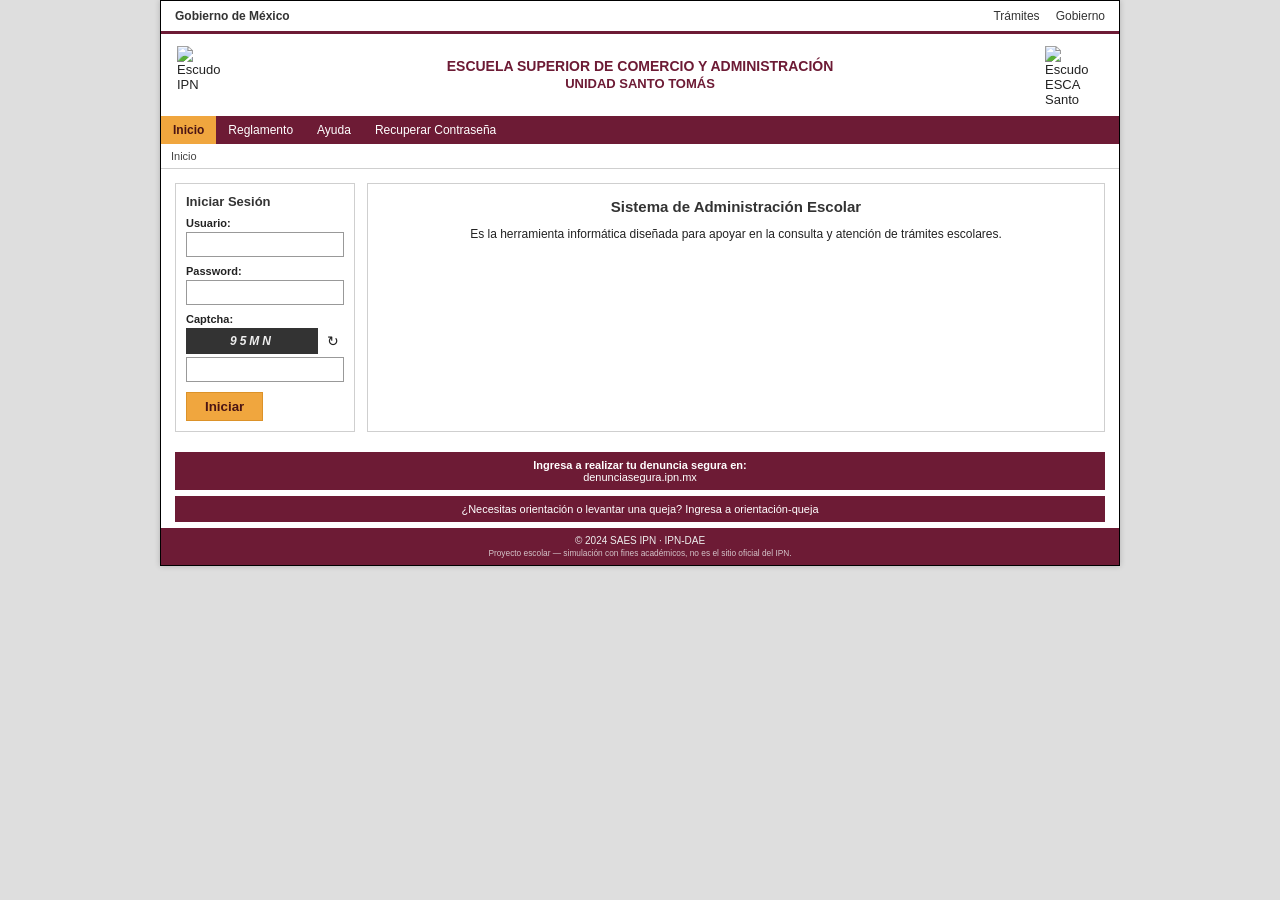
==== index.html @ e2653fc8 "l" ====
<!DOCTYPE html>
<html lang="es">
<head>
<meta charset="UTF-8">
<meta name="viewport" content="width=device-width, initial-scale=1">
<title>SAES · ESCA Santo Tomás (Simulación escolar)</title>
<link rel="stylesheet" href="estilos.css">
</head>
<body>
<div class="wrap">
  <div class="gobbar">
    <b>Gobierno de México</b>
    <nav><a href="#">Trámites</a><a href="#">Gobierno</a></nav>
  </div>
  <div class="header-escuela">
    <img class="crest-img crest-small" src="https://i.pinimg.com/originals/22/42/18/22421831a43187e599cf0629662935e7.png" alt="Escudo IPN">
    <div class="titles">
      <div class="t1">ESCUELA SUPERIOR DE COMERCIO Y ADMINISTRACIÓN</div>
      <div class="t2">UNIDAD SANTO TOMÁS</div>
    </div>
    <img class="crest-img" src="https://escasto.ipn.mx/assets/files/escasto/img/esca-logo-300-x-380-.png" alt="Escudo ESCA Santo Tomás">
  </div>
  <div class="tabs">
    <a class="active" href="index.html">Inicio</a><a href="#">Reglamento</a><a href="#">Ayuda</a><a href="#">Recuperar Contraseña</a>
  </div>
  <div class="breadcrumb">Inicio</div>

  <div class="login-area">
    <div class="login-box">
      <h3>Iniciar Sesión</h3>
      <label>Usuario:</label>
      <input id="usuario" type="text">
      <label>Password:</label>
      <input id="password" type="password">
      <label>Captcha:</label>
      <div class="captcha-row">
        <div class="captcha-img" id="captchaText">H3V9</div>
        <span class="refresh" onclick="refrescarCaptcha()">&#8635;</span>
      </div>
      <input id="captcha" type="text">
      <button class="btn" onclick="iniciarSesion()">Iniciar</button>
    </div>
    <div class="home-content">
      <h2>Sistema de Administración Escolar</h2>
      <p>Es la herramienta informática diseñada para apoyar en la consulta y atención de trámites escolares.</p>
    </div>
  </div>

  <a class="banner-link" href="#"><b>Ingresa a realizar tu denuncia segura en:</b> denunciasegura.ipn.mx</a>
  <a class="banner-link" href="#">¿Necesitas orientación o levantar una queja? Ingresa a orientación-queja</a>

  <footer class="site">
    © 2024 SAES IPN · IPN-DAE
    <small>Proyecto escolar — simulación con fines académicos, no es el sitio oficial del IPN.</small>
  </footer>
</div>
<script src="script.js"></script>
</body>
</html>
---- estilos.css ----
:root{
  --maroon:#6d1b35;
  --maroon-dark:#551527;
  --orange:#f0a63e;
  --orange-dark:#dc9229;
  --border:#cfcfcf;
  --text:#222;
}
*{box-sizing:border-box;}
body{margin:0;background:#dedede;font-family:Arial, Helvetica, sans-serif;color:var(--text);font-size:13px;}
.wrap{max-width:960px;margin:0 auto;background:#fff;border:1px solid #000;box-shadow:0 0 6px rgba(0,0,0,.2);}
.hidden{display:none !important;}

/* top gob bar */
.gobbar{display:flex;justify-content:space-between;align-items:center;padding:8px 14px;border-bottom:3px solid var(--maroon);font-size:12px;}
.gobbar b{color:#333;}
.gobbar nav a{color:#333;text-decoration:none;margin-left:16px;}

/* header: IPN izquierda, titulo centro, ESCA derecha (logos en los extremos) */
.header-escuela{display:flex;align-items:center;justify-content:space-between;gap:14px;padding:12px 16px;}
.titles{flex:1;text-align:center;color:var(--maroon);font-weight:bold;line-height:1.3;}
.titles .t1{font-size:14px;}
.titles .t2{font-size:13px;}
.crest-img{width:58px;height:58px;object-fit:contain;flex:0 0 auto;}
.crest-img.crest-small{width:58px;height:58px;}

/* tabs */
.tabs{display:flex;background:var(--maroon);flex-wrap:wrap;}
.tabs a{padding:7px 12px;color:#fff;font-size:12px;cursor:pointer;text-decoration:none;}
.tabs a.active{background:var(--orange);color:#4a1414;font-weight:bold;}
.breadcrumb{padding:6px 10px;font-size:11px;color:#444;border-bottom:1px solid var(--border);}
.breadcrumb a{color:var(--maroon);text-decoration:none;}

/* login */
.login-area{display:flex;gap:12px;padding:14px;flex-wrap:wrap;}
.login-box{width:180px;border:1px solid var(--border);padding:10px;font-size:12px;}
.login-box h3{margin:0 0 8px;font-size:13px;color:#333;}
.login-box label{display:block;margin-top:8px;font-weight:bold;font-size:11px;}
.login-box input{width:100%;padding:4px;margin-top:3px;border:1px solid #999;}
.captcha-row{display:flex;align-items:center;gap:4px;margin-top:3px;}
.captcha-img{flex:1;background:#333;color:#eee;letter-spacing:3px;font-style:italic;text-align:center;
             padding:6px 0;font-weight:bold;user-select:none;}
.refresh{cursor:pointer;font-size:14px;padding:2px 5px;}
.login-box .btn{margin-top:10px;background:var(--orange);border:1px solid var(--orange-dark);color:#4a1414;
                 font-weight:bold;padding:6px 18px;cursor:pointer;}
.home-content{flex:1;min-width:200px;border:1px solid var(--border);padding:14px;text-align:center;font-size:12px;}
.home-content h2{color:#333;font-size:15px;margin-top:0;}

.banner-link{display:block;background:var(--maroon);color:#fff;text-align:center;padding:7px;margin:6px 14px;
             font-size:11px;text-decoration:none;}
.banner-link b{display:block;}

/* alumnos layout */
.alumnos-layout{display:flex;flex-wrap:wrap;}
.sidebar{width:150px;flex:0 0 150px;border-right:1px solid var(--border);font-size:11px;padding:6px 0;}
.sidebar .cat{padding:4px 8px;font-weight:bold;color:#333;}
.sidebar a.item{display:block;padding:3px 8px 3px 16px;color:var(--maroon);cursor:pointer;text-decoration:none;}
.sidebar a.item.active, .sidebar .cat.active{background:var(--orange);color:#4a1414;}
.sidebar a.item:hover{text-decoration:underline;}
.sidebar .logout{display:block;margin:12px 8px 2px;color:#c0392b;font-size:11px;text-decoration:none;}
.sidebar .acct{padding:0 8px;font-size:11px;color:#333;}

.main-content{flex:1;min-width:220px;padding:14px;font-size:12px;}
.main-content h3{color:#333;font-size:14px;margin-top:0;}
.student-name{color:var(--maroon);font-weight:bold;}
.center{text-align:center;}

/* tabla horario (encabezado guinda) */
.horario-head{display:flex;justify-content:space-between;align-items:center;flex-wrap:wrap;gap:8px;margin-bottom:6px;}
.horario-head .datos p{margin:2px 0;font-size:11px;}
.btn-black{background:#1a1a1a;color:#fff;border:1px solid #000;padding:5px 14px;font-size:11px;cursor:pointer;text-decoration:none;}
.horario-title{text-align:center;font-weight:bold;font-size:14px;color:#222;margin:4px 0 10px;}
table.horario{border-collapse:collapse;width:100%;margin-top:4px;font-size:11px;}
table.horario th{background:var(--maroon);color:#fff;padding:6px 4px;border:1px solid var(--maroon-dark);}
table.horario td{padding:6px 4px;border:1px solid var(--border);text-align:center;}
table.horario tr:nth-child(even) td{background:#f7f7f7;}
.btn-maroon-wrap{text-align:center;margin-top:16px;}
.btn-maroon{background:var(--maroon);color:#fff;border:1px solid var(--maroon-dark);padding:7px 18px;font-size:11px;cursor:pointer;}

/* tabla calificaciones (encabezado naranja) */
.calif-head{margin-bottom:8px;}
.calif-head p{margin:2px 0;font-size:12px;}
table.calif{border-collapse:collapse;width:100%;margin-top:4px;font-size:11px;}
table.calif th{background:var(--orange);color:#fff;padding:5px 4px;border:1px solid #fff;text-align:center;vertical-align:middle;}
table.calif th.col-grupo{width:42px;}
table.calif th.col-mat{text-align:left;}
table.calif td{padding:4px 5px;border:1px solid #e3e3e3;text-align:center;}
table.calif td.left{text-align:left;}
table.calif tr:nth-child(even) td{background:#f4f4f4;}
.tira{margin-top:10px;font-size:10px;color:#2a53c1;word-break:break-all;line-height:1.4;}

.aviso{display:flex;gap:10px;align-items:flex-start;margin-top:16px;font-size:11px;}
.aviso b{color:var(--maroon);font-size:20px;white-space:nowrap;}
.aviso p{color:var(--maroon);margin:0;}

.accesos{width:150px;flex:0 0 150px;border-left:1px solid var(--border);padding:8px;font-size:11px;}
.accesos h4{margin:0 0 6px;font-size:12px;}
.accesos a{display:block;color:var(--maroon);text-decoration:none;margin-bottom:4px;}

footer.site{background:var(--maroon);color:#eee;text-align:center;font-size:10px;padding:7px;}
footer.site small{opacity:.8;display:block;margin-top:2px;}
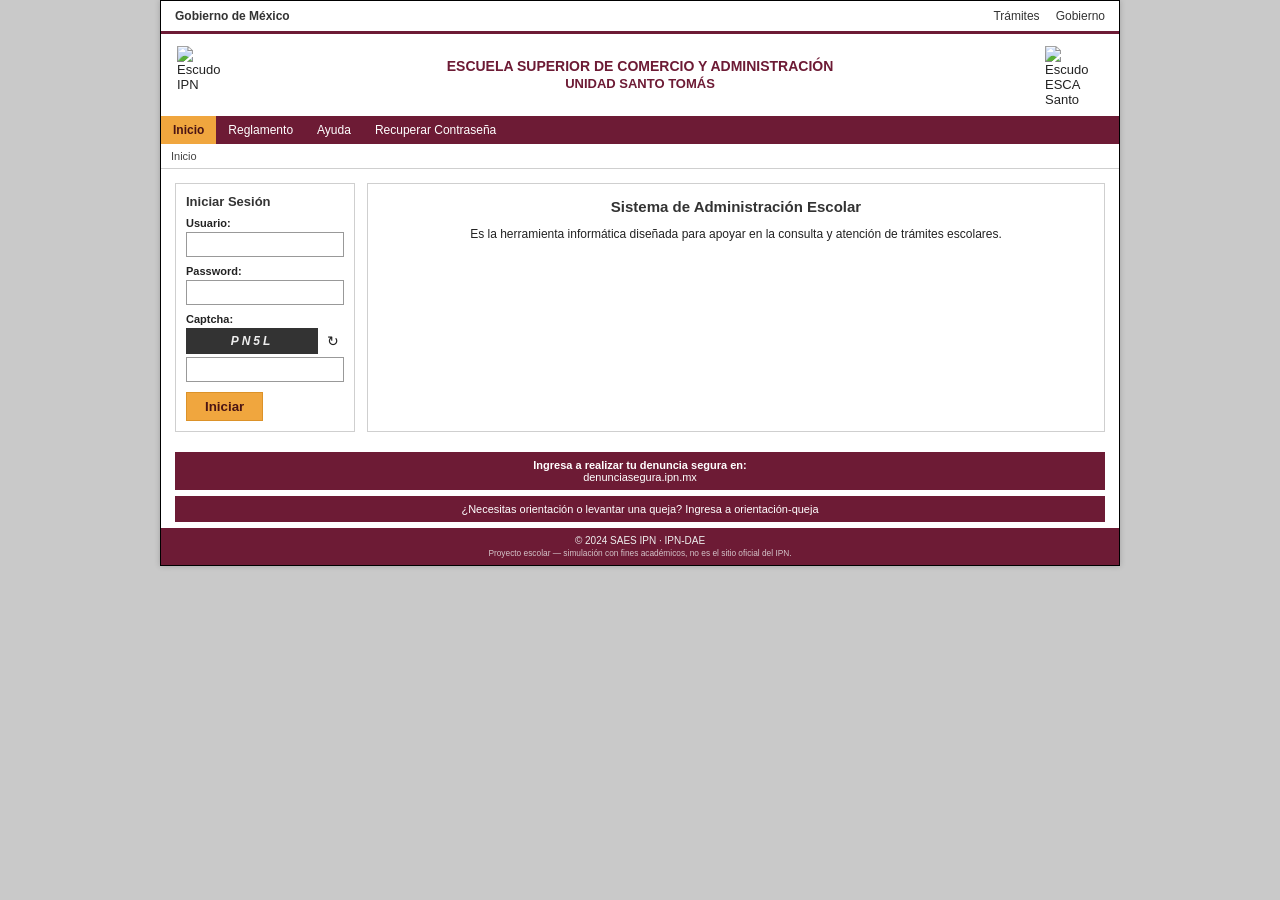
==== commit bc74c2c6: "Fix HTML structure and remove duplicate meta tags" ====
--- a/index.html
+++ b/index.html
@@ -1,9 +1,7 @@
 <!DOCTYPE html>
 <html lang="es">
 <head>
-<meta charset="UTF-8">
-<meta name="viewport" content="width=device-width, initial-scale=1">
-<title>SAES · ESCA Santo Tomás (Simulación escolar)</title>
+<meta charset="UTF-8"><title>SAES · ESCA Santo Tomás (Simulación escolar)</title>
 <link rel="stylesheet" href="estilos.css">
 </head>
 <body>
--- a/estilos.css
+++ b/estilos.css
@@ -7,8 +7,8 @@
   --text:#222;
 }
 *{box-sizing:border-box;}
-body{margin:0;background:#dedede;font-family:Arial, Helvetica, sans-serif;color:var(--text);font-size:13px;}
-.wrap{max-width:960px;margin:0 auto;background:#fff;border:1px solid #000;box-shadow:0 0 6px rgba(0,0,0,.2);}
+body{margin:0;background:#c9c9c9;font-family:Arial, Helvetica, sans-serif;color:var(--text);font-size:13px;}
+.wrap{width:960px;margin:0 auto;background:#fff;border:1px solid #000;box-shadow:0 0 6px rgba(0,0,0,.2);}
 .hidden{display:none !important;}
 
 /* top gob bar */
@@ -51,7 +51,7 @@
 .banner-link b{display:block;}
 
 /* alumnos layout */
-.alumnos-layout{display:flex;flex-wrap:wrap;}
+.alumnos-layout{display:flex;flex-wrap:nowrap;}
 .sidebar{width:150px;flex:0 0 150px;border-right:1px solid var(--border);font-size:11px;padding:6px 0;}
 .sidebar .cat{padding:4px 8px;font-weight:bold;color:#333;}
 .sidebar a.item{display:block;padding:3px 8px 3px 16px;color:var(--maroon);cursor:pointer;text-decoration:none;}
